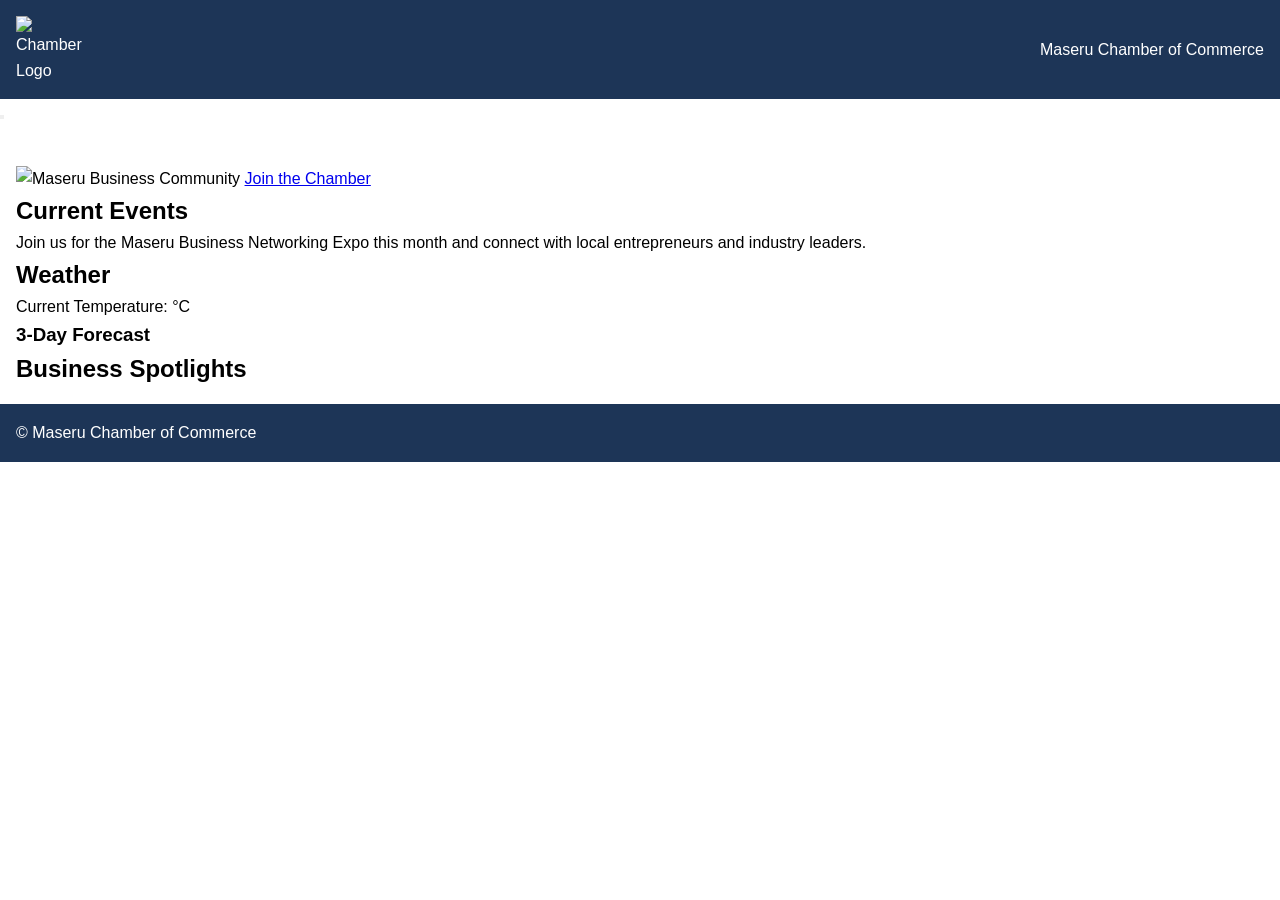
==== chamber/index.html @ 6e5c2d45 "Create index.html" ====
<!DOCTYPE html>
<html lang="en">
<head>
    <meta charset="UTF-8">
    <meta name="description" content="Maseru Chamber of Commerce Home Page">
    <meta name="author" content="Your Name">
    <meta name="viewport" content="width=device-width, initial-scale=1.0">

    <title>Maseru Chamber of Commerce</title>

    <link rel="icon" href="favicon.ico">

    <link rel="preconnect" href="https://fonts.googleapis.com">
    <link rel="preconnect" href="https://fonts.gstatic.com" crossorigin>
    <link href="https://fonts.googleapis.com/css2?family=Roboto:wght@400;700&display=swap" rel="stylesheet">

    <link rel="stylesheet" href="styles/normalize.css">
    <link rel="stylesheet" href="styles/small.css">
    <link rel="stylesheet" href="styles/larger.css">

    <script src="scripts/navigation.js" defer></script>
    <script src="scripts/weather.js" defer></script>
    <script src="scripts/spotlight.js" defer></script>
</head>

<body>

<header>
    <img src="images/logo.webp" alt="Chamber Logo" width="75">
    <span>Maseru Chamber of Commerce</span>
</header>

<nav>
    <button id="menu"></button>
    <ul class="navigation">
        <li><a href="index.html" class="active">Home</a></li>
        <li><a href="directory.html">Directory</a></li>
        <li><a href="join.html">Join</a></li>
        <li><a href="discover.html">Discover</a></li>
    </ul>
</nav>

<main>

    <section class="hero">
        <img src="images/hero.webp" alt="Maseru Business Community">
        <a href="join.html" class="cta-button">
            Join the Chamber
        </a>
    </section>

    <section class="events">
        <h2>Current Events</h2>
        <p>
            Join us for the Maseru Business Networking Expo
            this month and connect with local entrepreneurs
            and industry leaders.
        </p>
    </section>

    <section class="weather">
        <h2>Weather</h2>

        <p>Current Temperature:
            <span id="current-temp"></span>°C
        </p>

        <p id="weather-desc"></p>

        <h3>3-Day Forecast</h3>

        <ul id="forecast"></ul>
    </section>

    <section class="spotlights">
        <h2>Business Spotlights</h2>

        <div id="spotlight-container"></div>
    </section>

</main>

<footer>
    <p>
        © <span id="year"></span>
        Maseru Chamber of Commerce
    </p>
</footer>

</body>
</html>
---- chamber/styles/small.css ----
* {
    margin: 0;
    padding: 0;
    box-sizing: border-box;
}

body {
    font-family: Arial, sans-serif;
    line-height: 1.6;
}

header,
footer {
    background-color: #1d3557;
    color: white;
    padding: 1rem;
}

header {
    display: flex;
    justify-content: space-between;
    align-items: center;
}

.navigation {
    list-style: none;
    display: flex;
    flex-direction: column;
    gap: 1rem;
}

.navigation a {
    color: white;
    text-decoration: none;
}

main {
    padding: 1rem;
}

.view-buttons {
    margin: 1rem 0;
    display: flex;
    gap: 1rem;
}

#members.grid {
    display: grid;
    grid-template-columns: 1fr;
    gap: 1rem;
}

.card {
    border: 1px solid #ccc;
    padding: 1rem;
    border-radius: 10px;
    text-align: center;
}

.card img {
    width: 100%;
    max-width: 200px;
    height: auto;
}

#members.list {
    display: flex;
    flex-direction: column;
    gap: 1rem;
}

#members.list .card {
    text-align: left;
}

footer {
    display: grid;
    gap: 1rem;
}
---- chamber/styles/larger.css ----
@media screen and (min-width: 768px) {

    .navigation {
        flex-direction: row;
    }

    #members.grid {
        grid-template-columns: repeat(3, 1fr);
    }

    footer {
        grid-template-columns: repeat(2, 1fr);
    }
}
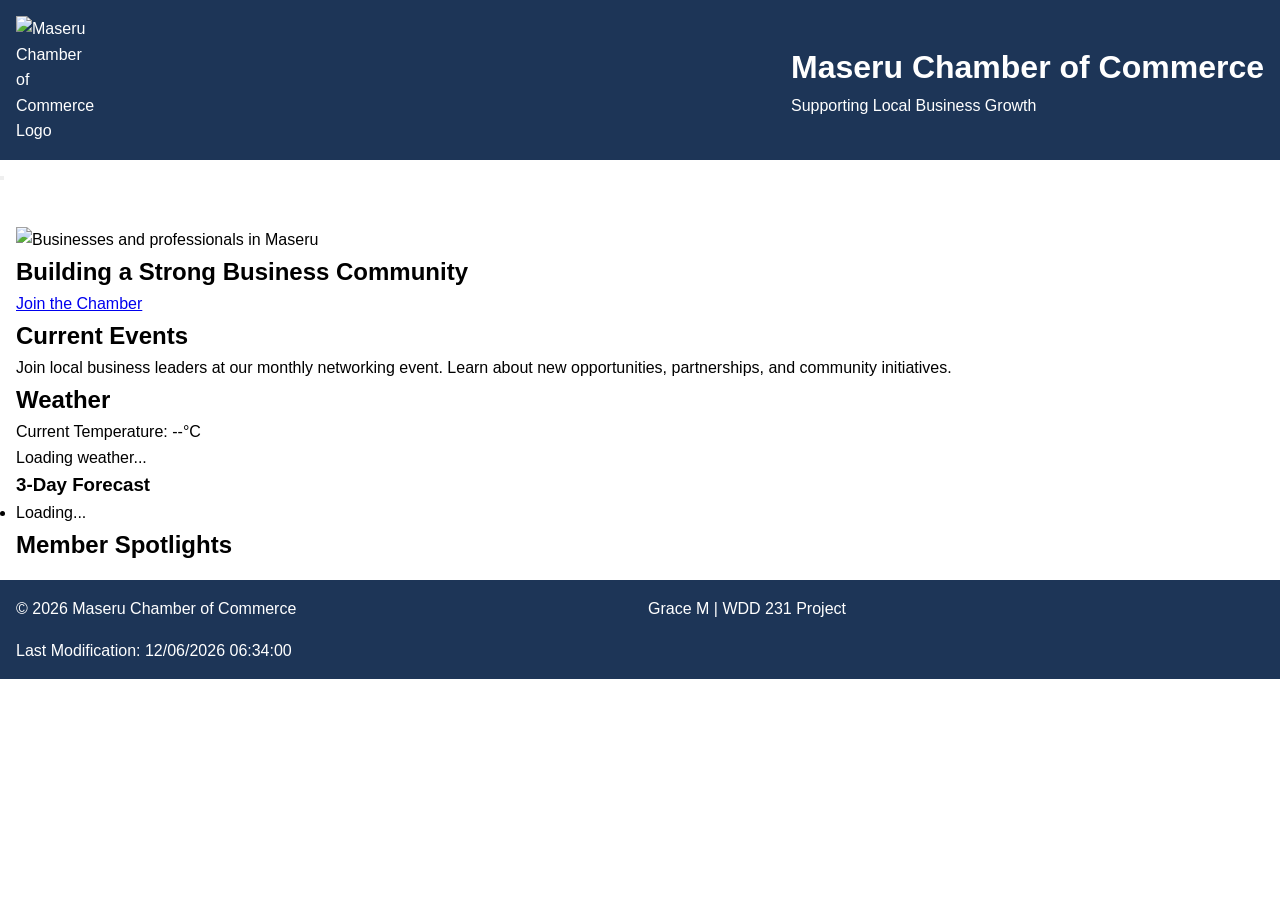
==== commit eba98f6f: "Enhance index.html with SEO and content updates Updated the title and added meta tags for better SEO" ====
--- a/chamber/index.html
+++ b/chamber/index.html
@@ -2,11 +2,19 @@
 <html lang="en">
 <head>
     <meta charset="UTF-8">
-    <meta name="description" content="Maseru Chamber of Commerce Home Page">
-    <meta name="author" content="Your Name">
     <meta name="viewport" content="width=device-width, initial-scale=1.0">
 
-    <title>Maseru Chamber of Commerce</title>
+    <title>Maseru Chamber of Commerce | Supporting Local Business Growth</title>
+
+    <meta name="description" content="The Maseru Chamber of Commerce connects businesses, entrepreneurs, and community leaders through networking, events, and resources that support economic growth in Maseru.">
+
+    <meta name="author" content="Grace M">
+
+    <meta property="og:title" content="Maseru Chamber of Commerce – Connecting Business and Community">
+    <meta property="og:description" content="Explore local businesses, upcoming events, and valuable opportunities to network, collaborate, and grow with the Maseru Chamber of Commerce.">
+    <meta property="og:image" content="https://yourusername.github.io/wdd231/chamber/images/hero.webp">
+    <meta property="og:url" content="https://yourusername.github.io/wdd231/chamber/index.html">
+    <meta property="og:type" content="website">
 
     <link rel="icon" href="favicon.ico">
 
@@ -26,66 +34,85 @@
 <body>
 
 <header>
-    <img src="images/logo.webp" alt="Chamber Logo" width="75">
-    <span>Maseru Chamber of Commerce</span>
+    <img src="images/logo.webp" alt="Maseru Chamber of Commerce Logo" width="80">
+    <div>
+        <h1>Maseru Chamber of Commerce</h1>
+        <p>Supporting Local Business Growth</p>
+    </div>
 </header>
 
 <nav>
-    <button id="menu"></button>
+    <button id="menu" aria-label="Menu"></button>
+
     <ul class="navigation">
         <li><a href="index.html" class="active">Home</a></li>
         <li><a href="directory.html">Directory</a></li>
+        <li><a href="discover.html">Discover</a></li>
         <li><a href="join.html">Join</a></li>
-        <li><a href="discover.html">Discover</a></li>
     </ul>
 </nav>
 
 <main>
 
     <section class="hero">
-        <img src="images/hero.webp" alt="Maseru Business Community">
-        <a href="join.html" class="cta-button">
-            Join the Chamber
-        </a>
+        <img src="images/hero.webp" alt="Businesses and professionals in Maseru">
+        <div class="hero-content">
+            <h2>Building a Strong Business Community</h2>
+            <a href="join.html" class="cta-button">Join the Chamber</a>
+        </div>
     </section>
 
     <section class="events">
         <h2>Current Events</h2>
         <p>
-            Join us for the Maseru Business Networking Expo
-            this month and connect with local entrepreneurs
-            and industry leaders.
+            Join local business leaders at our monthly networking event.
+            Learn about new opportunities, partnerships, and community initiatives.
         </p>
     </section>
 
     <section class="weather">
         <h2>Weather</h2>
 
-        <p>Current Temperature:
-            <span id="current-temp"></span>°C
+        <p>
+            Current Temperature:
+            <span id="current-temp">--</span>°C
         </p>
 
-        <p id="weather-desc"></p>
+        <p id="weather-desc">Loading weather...</p>
 
         <h3>3-Day Forecast</h3>
 
-        <ul id="forecast"></ul>
+        <ul id="forecast">
+            <li>Loading...</li>
+        </ul>
     </section>
 
     <section class="spotlights">
-        <h2>Business Spotlights</h2>
+        <h2>Member Spotlights</h2>
 
-        <div id="spotlight-container"></div>
+        <div id="spotlight-container">
+        </div>
     </section>
 
 </main>
 
 <footer>
     <p>
-        © <span id="year"></span>
-        Maseru Chamber of Commerce
+        &copy; <span id="year">2026</span> Maseru Chamber of Commerce
     </p>
+
+    <p>
+        Grace M | WDD 231 Project
+    </p>
+
+    <p id="lastModified"></p>
 </footer>
+
+<script>
+document.getElementById("year").textContent = new Date().getFullYear();
+document.getElementById("lastModified").textContent =
+    `Last Modification: ${document.lastModified}`;
+</script>
 
 </body>
 </html>
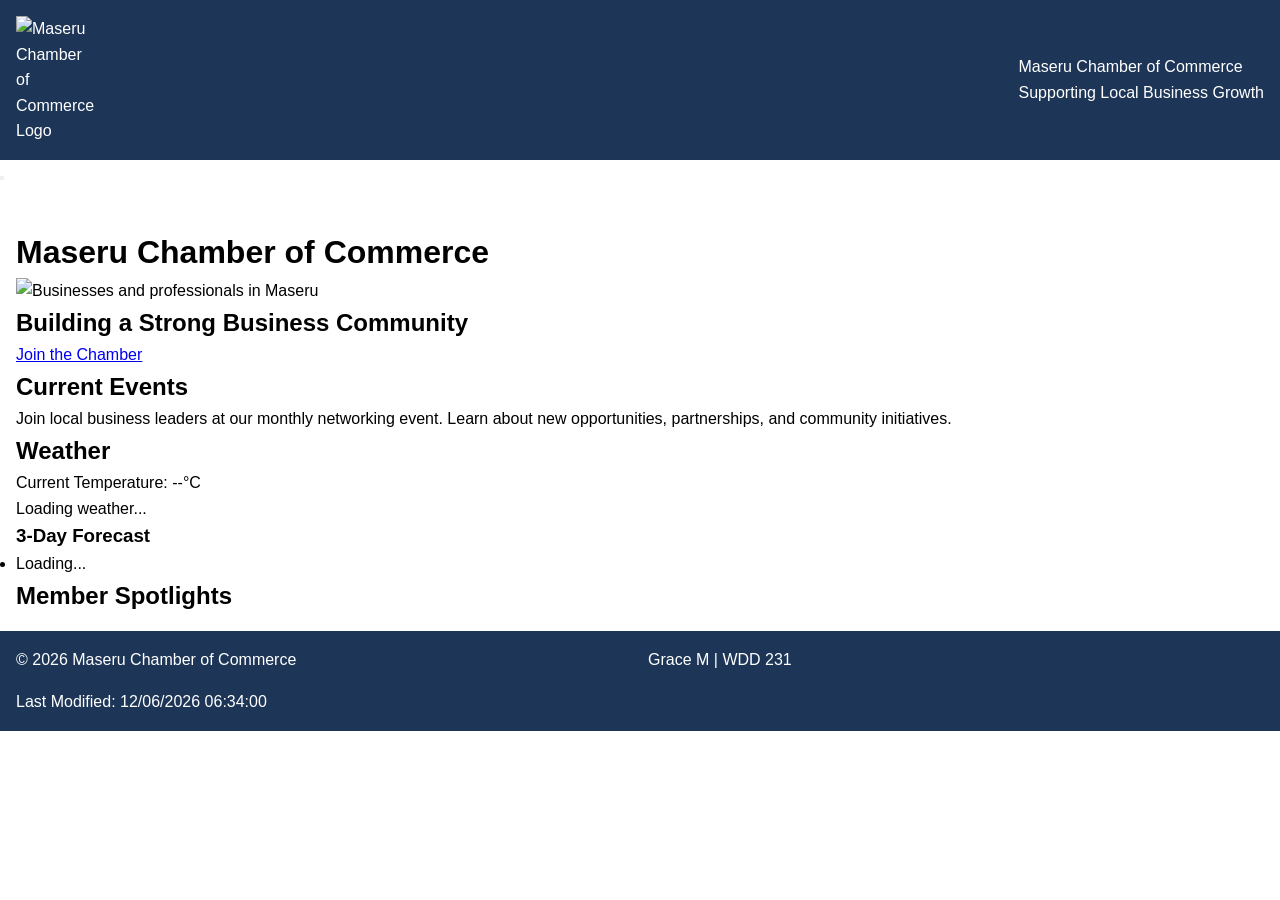
==== commit b6fc6583: "Update meta tags and header content in index.html" ====
--- a/chamber/index.html
+++ b/chamber/index.html
@@ -6,20 +6,24 @@
 
     <title>Maseru Chamber of Commerce | Supporting Local Business Growth</title>
 
-    <meta name="description" content="The Maseru Chamber of Commerce connects businesses, entrepreneurs, and community leaders through networking, events, and resources that support economic growth in Maseru.">
+    <meta name="description" content="The Maseru Chamber of Commerce connects local businesses through networking, events, and resources that support economic growth in Maseru.">
 
     <meta name="author" content="Grace M">
 
     <meta property="og:title" content="Maseru Chamber of Commerce – Connecting Business and Community">
     <meta property="og:description" content="Explore local businesses, upcoming events, and valuable opportunities to network, collaborate, and grow with the Maseru Chamber of Commerce.">
-    <meta property="og:image" content="https://yourusername.github.io/wdd231/chamber/images/hero.webp">
-    <meta property="og:url" content="https://yourusername.github.io/wdd231/chamber/index.html">
+
+    <meta property="og:image" content="https://YOURUSERNAME.github.io/wdd231/chamber/images/hero.webp">
+
+    <meta property="og:url" content="https://YOURUSERNAME.github.io/wdd231/chamber/index.html">
+
     <meta property="og:type" content="website">
 
     <link rel="icon" href="favicon.ico">
 
     <link rel="preconnect" href="https://fonts.googleapis.com">
     <link rel="preconnect" href="https://fonts.gstatic.com" crossorigin>
+
     <link href="https://fonts.googleapis.com/css2?family=Roboto:wght@400;700&display=swap" rel="stylesheet">
 
     <link rel="stylesheet" href="styles/normalize.css">
@@ -36,13 +40,13 @@
 <header>
     <img src="images/logo.webp" alt="Maseru Chamber of Commerce Logo" width="80">
     <div>
-        <h1>Maseru Chamber of Commerce</h1>
+        <p>Maseru Chamber of Commerce</p>
         <p>Supporting Local Business Growth</p>
     </div>
 </header>
 
 <nav>
-    <button id="menu" aria-label="Menu"></button>
+    <button id="menu" aria-label="Open Navigation Menu"></button>
 
     <ul class="navigation">
         <li><a href="index.html" class="active">Home</a></li>
@@ -54,16 +58,23 @@
 
 <main>
 
+    <h1>Maseru Chamber of Commerce</h1>
+
     <section class="hero">
         <img src="images/hero.webp" alt="Businesses and professionals in Maseru">
+
         <div class="hero-content">
             <h2>Building a Strong Business Community</h2>
-            <a href="join.html" class="cta-button">Join the Chamber</a>
+
+            <a href="join.html" class="cta-button">
+                Join the Chamber
+            </a>
         </div>
     </section>
 
     <section class="events">
         <h2>Current Events</h2>
+
         <p>
             Join local business leaders at our monthly networking event.
             Learn about new opportunities, partnerships, and community initiatives.
@@ -97,22 +108,12 @@
 </main>
 
 <footer>
-    <p>
-        &copy; <span id="year">2026</span> Maseru Chamber of Commerce
-    </p>
+    <p>&copy; <span id="year"></span> Maseru Chamber of Commerce</p>
 
-    <p>
-        Grace M | WDD 231 Project
-    </p>
+    <p>Grace M | WDD 231</p>
 
     <p id="lastModified"></p>
 </footer>
 
-<script>
-document.getElementById("year").textContent = new Date().getFullYear();
-document.getElementById("lastModified").textContent =
-    `Last Modification: ${document.lastModified}`;
-</script>
-
 </body>
 </html>
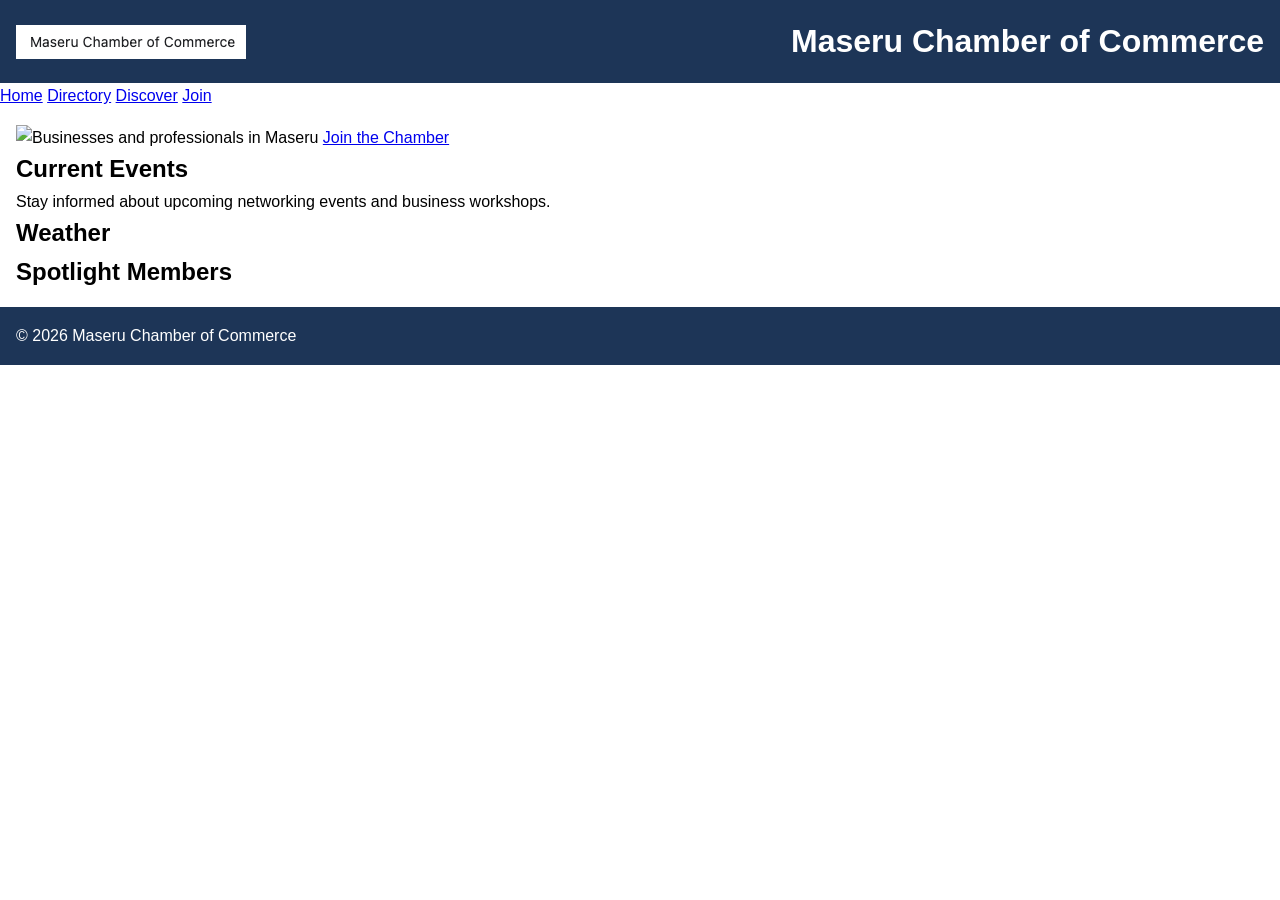
==== commit 8108bc6a: "Refactor index.html for Maseru Chamber of Commerce Updated the HTML structure and content for the Ma" ====
--- a/chamber/index.html
+++ b/chamber/index.html
@@ -3,117 +3,58 @@
 <head>
     <meta charset="UTF-8">
     <meta name="viewport" content="width=device-width, initial-scale=1.0">
+    <meta name="description" content="Maseru Chamber of Commerce supporting local businesses and economic growth.">
 
-    <title>Maseru Chamber of Commerce | Supporting Local Business Growth</title>
-
-    <meta name="description" content="The Maseru Chamber of Commerce connects local businesses through networking, events, and resources that support economic growth in Maseru.">
-
-    <meta name="author" content="Grace M">
-
-    <meta property="og:title" content="Maseru Chamber of Commerce – Connecting Business and Community">
-    <meta property="og:description" content="Explore local businesses, upcoming events, and valuable opportunities to network, collaborate, and grow with the Maseru Chamber of Commerce.">
-
-    <meta property="og:image" content="https://YOURUSERNAME.github.io/wdd231/chamber/images/hero.webp">
-
-    <meta property="og:url" content="https://YOURUSERNAME.github.io/wdd231/chamber/index.html">
-
-    <meta property="og:type" content="website">
-
-    <link rel="icon" href="favicon.ico">
-
-    <link rel="preconnect" href="https://fonts.googleapis.com">
-    <link rel="preconnect" href="https://fonts.gstatic.com" crossorigin>
-
-    <link href="https://fonts.googleapis.com/css2?family=Roboto:wght@400;700&display=swap" rel="stylesheet">
+    <title>Maseru Chamber of Commerce</title>
 
     <link rel="stylesheet" href="styles/normalize.css">
     <link rel="stylesheet" href="styles/small.css">
     <link rel="stylesheet" href="styles/larger.css">
-
-    <script src="scripts/navigation.js" defer></script>
-    <script src="scripts/weather.js" defer></script>
-    <script src="scripts/spotlight.js" defer></script>
 </head>
-
 <body>
 
 <header>
-    <img src="images/logo.webp" alt="Maseru Chamber of Commerce Logo" width="80">
-    <div>
-        <p>Maseru Chamber of Commerce</p>
-        <p>Supporting Local Business Growth</p>
-    </div>
+    <img src="images/logo.webp" alt="Maseru Chamber of Commerce Logo">
+    <h1>Maseru Chamber of Commerce</h1>
 </header>
 
 <nav>
-    <button id="menu" aria-label="Open Navigation Menu"></button>
-
-    <ul class="navigation">
-        <li><a href="index.html" class="active">Home</a></li>
-        <li><a href="directory.html">Directory</a></li>
-        <li><a href="discover.html">Discover</a></li>
-        <li><a href="join.html">Join</a></li>
-    </ul>
+    <a href="index.html">Home</a>
+    <a href="directory.html">Directory</a>
+    <a href="discover.html">Discover</a>
+    <a href="join.html">Join</a>
 </nav>
 
 <main>
 
-    <h1>Maseru Chamber of Commerce</h1>
-
     <section class="hero">
         <img src="images/hero.webp" alt="Businesses and professionals in Maseru">
-
-        <div class="hero-content">
-            <h2>Building a Strong Business Community</h2>
-
-            <a href="join.html" class="cta-button">
-                Join the Chamber
-            </a>
-        </div>
+        <a href="join.html" class="cta-button">Join the Chamber</a>
     </section>
 
-    <section class="events">
+    <section>
         <h2>Current Events</h2>
-
-        <p>
-            Join local business leaders at our monthly networking event.
-            Learn about new opportunities, partnerships, and community initiatives.
-        </p>
+        <p>Stay informed about upcoming networking events and business workshops.</p>
     </section>
 
-    <section class="weather">
+    <section>
         <h2>Weather</h2>
-
-        <p>
-            Current Temperature:
-            <span id="current-temp">--</span>°C
-        </p>
-
-        <p id="weather-desc">Loading weather...</p>
-
-        <h3>3-Day Forecast</h3>
-
-        <ul id="forecast">
-            <li>Loading...</li>
-        </ul>
+        <div id="weather"></div>
     </section>
 
-    <section class="spotlights">
-        <h2>Member Spotlights</h2>
-
-        <div id="spotlight-container">
-        </div>
+    <section>
+        <h2>Spotlight Members</h2>
+        <div id="spotlights"></div>
     </section>
 
 </main>
 
 <footer>
-    <p>&copy; <span id="year"></span> Maseru Chamber of Commerce</p>
+    <p>&copy; 2026 Maseru Chamber of Commerce</p>
+</footer>
 
-    <p>Grace M | WDD 231</p>
-
-    <p id="lastModified"></p>
-</footer>
+<script src="scripts/navigation.js" defer></script>
+<script src="scripts/home.js" defer></script>
 
 </body>
 </html>
